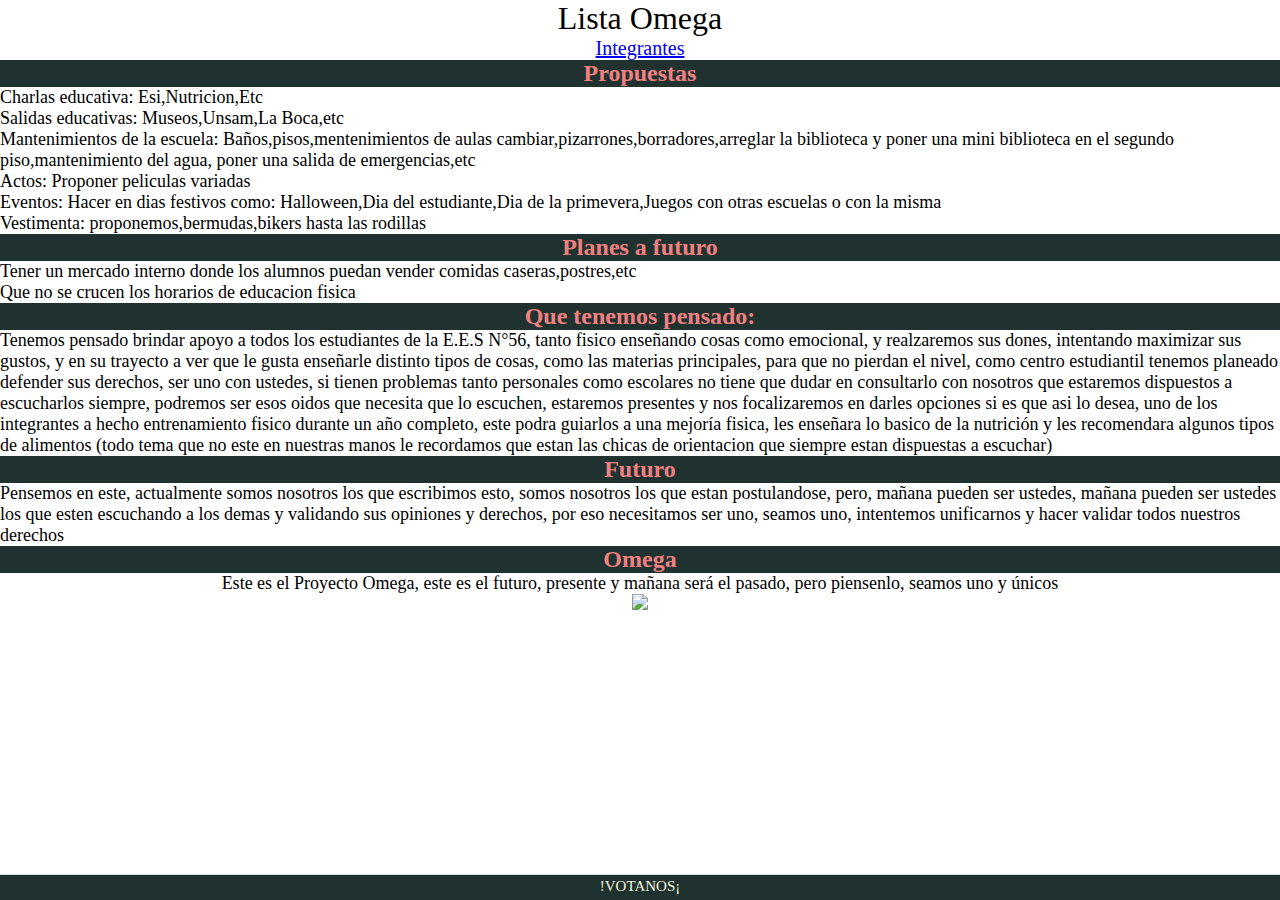
==== index.html @ e58b1d69 "Add files via upload" ====
<!DOCTYPE html>
<html>
<head>
	<meta charset="utf-8">
	<meta name="viewport" content="width=device-width, initial-scale=1">
	<title>OMEGA</title>
	<link rel="stylesheet" type="text/css" href="estilos.css">
	<link rel="icon" type="image/png" href="https://media.istockphoto.com/id/1171733811/es/vector/signo-griego-omega.jpg?s=612x612&w=0&k=20&c=cKXsHAlTq55aXWrbhDITtWPnAgxgHVwxxiHYSylFM2Y=">
</head>
<body>
	<header>Lista Omega</header>
	<nav id="nash">
	<a href="integrantes.html">Integrantes</a>
	</nav>
	<h2>Propuestas</h2>
	<ul id="propuestas">
		<li>Charlas educativa: Esi,Nutricion,Etc</li>
		<li>Salidas educativas: Museos,Unsam,La Boca,etc</li>
		<li>Mantenimientos de la escuela: 	Baños,pisos,mentenimientos de aulas
		cambiar,pizarrones,borradores,arreglar la biblioteca y poner una mini biblioteca
		en el segundo piso,mantenimiento del agua, poner una salida de emergencias,etc</li>
		<li>Actos: Proponer peliculas variadas</li>
		<li>Eventos: Hacer en dias festivos como: Halloween,Dia del estudiante,Dia de la
		primevera,Juegos con otras escuelas o con la misma
		</li>
		<li>Vestimenta: proponemos,bermudas,bikers hasta las rodillas</li>
	</ul>
	<h2>Planes a futuro</h2>
	<ul id="planes">
		<li>
			Tener un mercado interno donde los alumnos puedan vender comidas caseras,postres,etc
		</li>
		<li>
		    Que no se crucen los horarios de educacion fisica
		</li>
	</ul>
	<h2>Que tenemos pensado:</h2>
	<p>Tenemos pensado brindar apoyo a todos los estudiantes de la E.E.S N°56, tanto fisico enseñando cosas como emocional, y realzaremos sus dones, intentando maximizar sus gustos, y en su trayecto a ver que le gusta enseñarle distinto tipos de cosas, como las materias principales, para que no pierdan el nivel, como centro estudiantil tenemos planeado defender sus derechos, ser uno con ustedes, si tienen problemas tanto personales como escolares no tiene que dudar en consultarlo con nosotros que estaremos dispuestos a escucharlos siempre, podremos ser esos oidos que necesita que lo escuchen, estaremos presentes y nos focalizaremos en darles opciones si es que asi lo desea, uno de los integrantes a hecho entrenamiento fisico durante un año completo, este podra guiarlos a una mejoría fisica, les enseñara lo basico de la nutrición y les recomendara algunos tipos de alimentos (todo tema que no este en nuestras manos le recordamos que estan las chicas de orientacion que siempre estan dispuestas a escuchar) </p>
	<h2>Futuro</h2>
	<p>Pensemos en este, actualmente somos nosotros los que escribimos esto, somos nosotros los que estan postulandose, pero, mañana pueden ser ustedes, mañana pueden ser ustedes los que esten escuchando a los demas y validando sus opiniones y derechos, por eso necesitamos ser uno, seamos uno, intentemos unificarnos y hacer validar todos nuestros derechos </p>
	<h2>Omega</h2>
	<p id="Omega">Este es el Proyecto Omega, este es el futuro, presente y mañana será el pasado, pero piensenlo, seamos uno y únicos</p>
	<center><img src="https://media.istockphoto.com/id/1171733811/es/vector/signo-griego-omega.jpg?s=612x612&w=0&k=20&c=cKXsHAlTq55aXWrbhDITtWPnAgxgHVwxxiHYSylFM2Y="></center>


</body>
<footer>!VOTANOS¡</footer>
</html>
---- estilos.css ----
*{
  padding: 0;
  margin: 0;
}

header{
  text-align: center;
  font-size: 32px;
}

a{
  font-size: 20px;
  display: block;
}

#nash{
  text-align: center;
  color: beige;
}

a:hover{
  background: #322030;
  color: lightcoral;
  transition: 0.7s;
}


footer {
  font-size: 15px;
  color: beige;
  background: #203230;
  text-align: center;
  position: fixed;
  padding: 3px 0 5px;
  display: block;
  width: 100%;
  bottom: 0;
  border-top: 1px solid #ddd;
}

h2{
  text-align: center;
  background: #203230;
  color: lightcoral;
}

#propuestas{
  font-size: 18px;
}

#planes{
  font-size: 18px;
}

p{
  font-size: 18px;
}

#Omega{
  text-align: center;
  font-size: 18px;
}

img{
  max-width: 50px;
  padding-bottom: 20px;
}
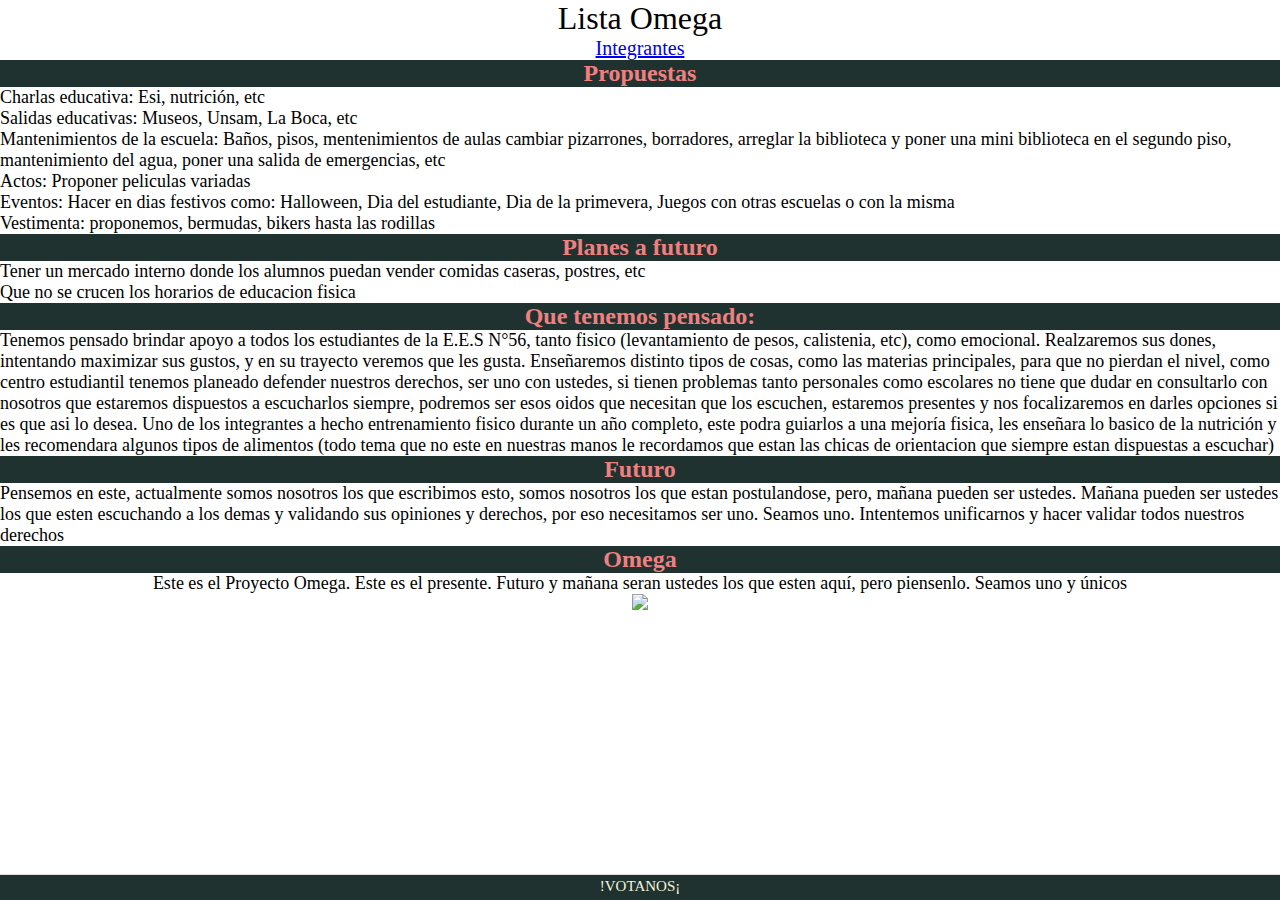
==== commit c7386245: "Update index.html" ====
--- a/index.html
+++ b/index.html
@@ -14,35 +14,36 @@
 	</nav>
 	<h2>Propuestas</h2>
 	<ul id="propuestas">
-		<li>Charlas educativa: Esi,Nutricion,Etc</li>
-		<li>Salidas educativas: Museos,Unsam,La Boca,etc</li>
-		<li>Mantenimientos de la escuela: 	Baños,pisos,mentenimientos de aulas
-		cambiar,pizarrones,borradores,arreglar la biblioteca y poner una mini biblioteca
-		en el segundo piso,mantenimiento del agua, poner una salida de emergencias,etc</li>
+		<li>Charlas educativa: Esi, nutrición, etc</li>
+		<li>Salidas educativas: Museos, Unsam, La Boca, etc</li>
+		<li>Mantenimientos de la escuela: 	Baños, pisos, mentenimientos de aulas
+		cambiar pizarrones, borradores, arreglar la biblioteca y poner una mini biblioteca
+		en el segundo piso, mantenimiento del agua, poner una salida de emergencias, etc</li>
 		<li>Actos: Proponer peliculas variadas</li>
-		<li>Eventos: Hacer en dias festivos como: Halloween,Dia del estudiante,Dia de la
-		primevera,Juegos con otras escuelas o con la misma
+		<li>Eventos: Hacer en dias festivos como: Halloween, Dia del estudiante, Dia de la
+		primevera, Juegos con otras escuelas o con la misma
 		</li>
-		<li>Vestimenta: proponemos,bermudas,bikers hasta las rodillas</li>
+		<li>Vestimenta: proponemos, bermudas, bikers hasta las rodillas</li>
 	</ul>
 	<h2>Planes a futuro</h2>
 	<ul id="planes">
 		<li>
-			Tener un mercado interno donde los alumnos puedan vender comidas caseras,postres,etc
+			Tener un mercado interno donde los alumnos puedan vender comidas caseras, postres, etc
 		</li>
 		<li>
 		    Que no se crucen los horarios de educacion fisica
 		</li>
 	</ul>
 	<h2>Que tenemos pensado:</h2>
-	<p>Tenemos pensado brindar apoyo a todos los estudiantes de la E.E.S N°56, tanto fisico enseñando cosas como emocional, y realzaremos sus dones, intentando maximizar sus gustos, y en su trayecto a ver que le gusta enseñarle distinto tipos de cosas, como las materias principales, para que no pierdan el nivel, como centro estudiantil tenemos planeado defender sus derechos, ser uno con ustedes, si tienen problemas tanto personales como escolares no tiene que dudar en consultarlo con nosotros que estaremos dispuestos a escucharlos siempre, podremos ser esos oidos que necesita que lo escuchen, estaremos presentes y nos focalizaremos en darles opciones si es que asi lo desea, uno de los integrantes a hecho entrenamiento fisico durante un año completo, este podra guiarlos a una mejoría fisica, les enseñara lo basico de la nutrición y les recomendara algunos tipos de alimentos (todo tema que no este en nuestras manos le recordamos que estan las chicas de orientacion que siempre estan dispuestas a escuchar) </p>
+	<p>Tenemos pensado brindar apoyo a todos los estudiantes de la E.E.S N°56, tanto fisico (levantamiento de pesos, calistenia, etc), como emocional. Realzaremos sus dones, intentando maximizar sus gustos, y en su trayecto veremos que les gusta. Enseñaremos distinto tipos de cosas, como las materias principales, para que no pierdan el nivel, como centro estudiantil tenemos planeado defender nuestros derechos, ser uno con ustedes, si tienen problemas tanto personales como escolares no tiene que dudar en consultarlo con nosotros que estaremos dispuestos a escucharlos siempre, podremos ser esos oidos que necesitan que los escuchen, estaremos presentes y nos focalizaremos en darles opciones si es que asi lo desea. 
+		 Uno de los integrantes a hecho entrenamiento fisico durante un año completo, este podra guiarlos a una mejoría fisica, les enseñara lo basico de la nutrición y les recomendara algunos tipos de alimentos (todo tema que no este en nuestras manos le recordamos que estan las chicas de orientacion que siempre estan dispuestas a escuchar) </p>
 	<h2>Futuro</h2>
-	<p>Pensemos en este, actualmente somos nosotros los que escribimos esto, somos nosotros los que estan postulandose, pero, mañana pueden ser ustedes, mañana pueden ser ustedes los que esten escuchando a los demas y validando sus opiniones y derechos, por eso necesitamos ser uno, seamos uno, intentemos unificarnos y hacer validar todos nuestros derechos </p>
+	<p>Pensemos en este, actualmente somos nosotros los que escribimos esto, somos nosotros los que estan postulandose, pero, mañana pueden ser ustedes. Mañana pueden ser ustedes los que esten escuchando a los demas y validando sus opiniones y derechos, por eso necesitamos ser uno. Seamos uno. Intentemos unificarnos y hacer validar todos nuestros derechos </p>
 	<h2>Omega</h2>
-	<p id="Omega">Este es el Proyecto Omega, este es el futuro, presente y mañana será el pasado, pero piensenlo, seamos uno y únicos</p>
+	<p id="Omega">Este es el Proyecto Omega. Este es el presente. Futuro y mañana seran ustedes los que esten aquí, pero piensenlo. Seamos uno y únicos</p>
 	<center><img src="https://media.istockphoto.com/id/1171733811/es/vector/signo-griego-omega.jpg?s=612x612&w=0&k=20&c=cKXsHAlTq55aXWrbhDITtWPnAgxgHVwxxiHYSylFM2Y="></center>
 
 
 </body>
 <footer>!VOTANOS¡</footer>
-</html>+</html>
